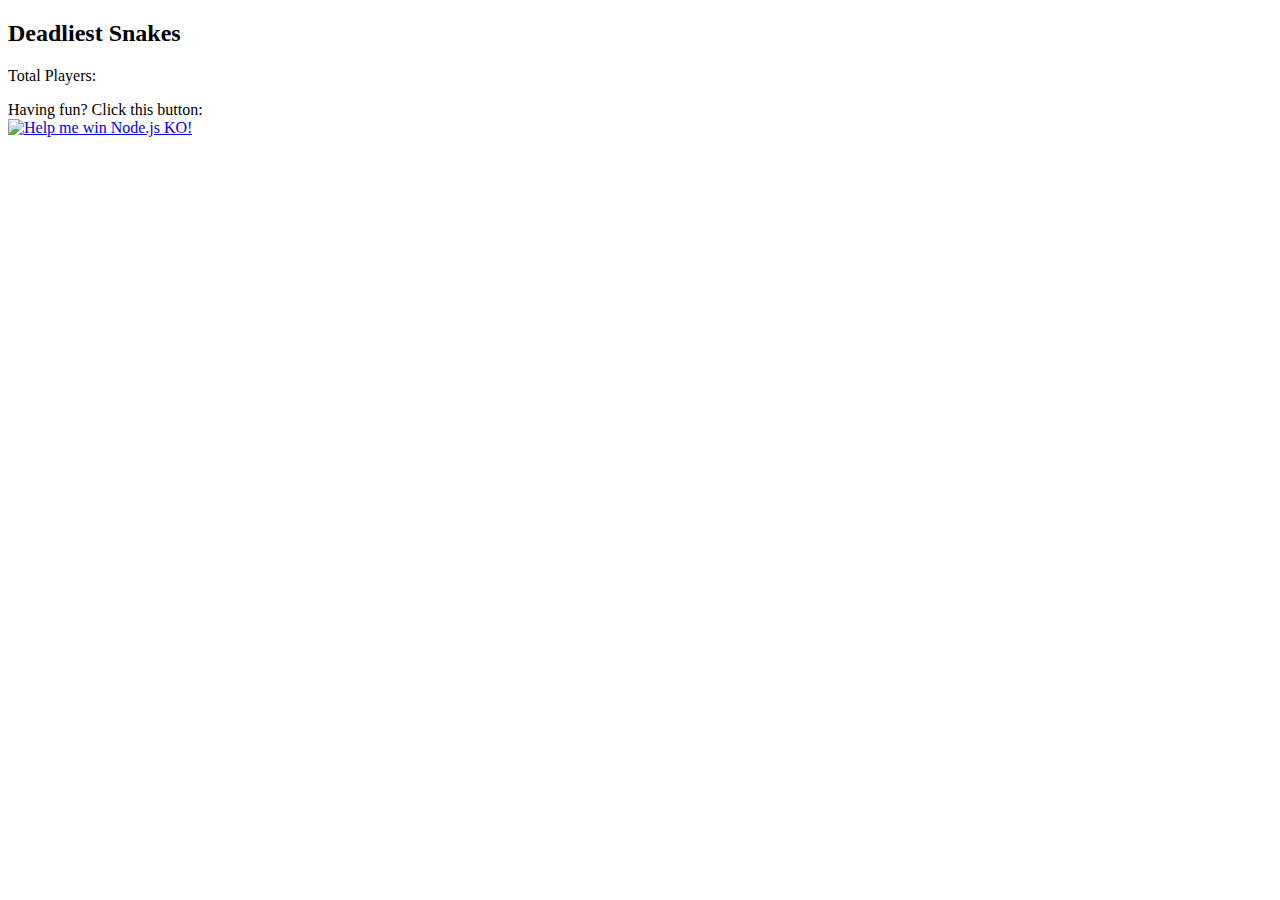
==== public/index.html @ 6beec2b4 "Cut down the end screen message." ====
<!DOCTYPE html>
<html>
<head>
  <title>Salamander</title>

  <script type="text/javascript" charset="utf-8">
      var exports = {};
  </script>
  <script src="/js/utils.js"></script>
  <script type="text/javascript" src="/js/socket/socket.io.js"></script>
  <script type="text/javascript" src="/js/protocol.js"></script>
  <script src="/js/jquery-1.4.2.js"></script>
  <script src="/js/engine.js"></script>
  <script src="/js/rendered_board.js"></script>
  <link rel="stylesheet" href="/styles.css" type="text/css">

  <script>
    io.setPath('/js/socket/');
    var RELOAD_STRING = "replay";
    var NAME_COOKIE = "name";

    // Add these styles to the page early so the page will take shape right away and the start screen
    // will properly center itself.
    var cellSize = 10;
    addPageStyle("#board div { width: " + cellSize + "px; height: " + cellSize + "px; }");
    addPageStyle("#board .obstacleCorner { width: " + (2 * cellSize) + "px; " +
                 "height: " + ( 3 * cellSize) + "px; }");
    addPageStyle("#board { width: " + (BOARD_WIDTH * cellSize) + "px; height: " +
                 (BOARD_HEIGHT * cellSize) + "px; }");

    $(document).ready(function() {
      var playerName = readCookie(NAME_COOKIE);
      
      var reloaded = document.location.toString().indexOf(RELOAD_STRING) >= 0;
      // Used is used for development to skip the start screen.
      var autoStart = document.location.toString().indexOf("autostart") >= 0;
      autoStart = autoStart || reloaded;

      if (!autoStart)
        showStartScreen();

      var socket = new io.Socket(null, {port: 80});
      socket.connect();
      var gameClient = new protocol.GameClient(socket);
      socket.on('message', function(msg){
        var type = protocol.messageType(msg);
        if (type === protocol.Types.GameState) {
          gameClient.receive(protocol.messageData(msg));
        }
        else if (type === protocol.Types.Users) {
          handleUsers(protocol.messageData(msg));
        }
      });

      board = new RenderedBoard(BOARD_WIDTH, BOARD_HEIGHT, cellSize, $("#board"));
      engine = new ClientEngine(window.board);
      engine.registerClient(gameClient);
      engine.addEventListener("snakeDead", function() {
        setTimeout(function() {
          showEndScreen();
          myPrevTitle = snakeTitles["0"];
        }, 1800);
      });

      // Arrow key control code
      KEYCODE_TO_DIRECTION = { 37: [-1,0], 38: [0,-1], 39: [1,0], 40: [0,1] }; // Left, Up, Right, Down
      $(document).keydown(function(e) {
        direction = KEYCODE_TO_DIRECTION[e.keyCode];
        if (direction) {
          engine.moveSnake(direction);
          e.preventDefault();
        }
      });

      //screen management
      $("#pauseButton").click(function() { engine.togglePause(); });

      function startGameEvent(event, name) {
        startGame(name);
        event.preventDefault();
      }

      $("#startScreen form").submit(function(event) {
        hideStartScreen();
        startGameEvent(event, $("#startScreen input[name=name]").val());
      });

      $("#endScreen form").submit(function(event) {
        hideEndScreen();
        event.preventDefault();
        window.location = window.location.pathname.toString() + "?" + RELOAD_STRING + "=true";
      });

      $("#startScreen #startButton").click(function(event) {
        $("#startScreen form").submit();
        event.preventDefault();
      });

      $("#endScreen #restartButton").click(function(event) {
        $("#endScreen form").submit();
        event.preventDefault();
      });

      if (autoStart) {
        if (playerName) {
          startGame(playerName);
        }
        else {
          showStartScreen();
        }
      }
    });

    function showStartScreen() {
      $("#startScreen").show();
      // TODO(philc): Hard-coding vertical centering here because the height of the box we're centering
      // is non-deterministic during load time.
      $("#startScreen").css("margin-top", Math.max(30, ($(window).height() - 300) / 2 - 30));
      $("#startScreen input[name=name]").focus();
    }

    function hideStartScreen() { $("#startScreen").hide(); }

    function showEndScreen() {
      $("#endScreen").show();
      // TODO(philc): Hard-coding vertical centering here because the height of the box we're centering
      // is non-deterministic during load time.
      $("#endScreen").css("margin-top", Math.max(30, ($(window).height() - 280) / 2 - 30));
      $("#endScreen a").focus();
    }

    function hideEndScreen() { $("#endScreen").hide(); }

    function startGame(name) {
      console.log("startGame");
      if (!name) { name = (new Date()).getTime()+"";}
      createCookie(NAME_COOKIE,name,10);
      engine.setUserProps({"name":name});
      engine.startGame();
    }

    function addPageStyle(css, head) {
      var style;
      head = head || document.getElementsByTagName("head")[0];
      style = document.createElement("style");
      style.type = "text/css";
      style.appendChild(document.createTextNode(css));
      head.appendChild(style);
      return style;
    }

    //handle users data
    var snakeTitles = {
      "300":"Black Mamba",
      "250":"King Cobra",
      "200":"Death Adder",
      "150":"Anaconda",
      "125":"Viper",
      "100":"Taipan",
      "75":"Python",
      "50":"Boomslang",
      "20":"Rattlesnake",
      "0":"Garden Snake",
    }
    var snakeGraduations = [300,250,200,150,125,100,75,50,20,0];
    var myPrevTitle = snakeTitles["0"];

    function handleUsers(users) {
      var totalUsers = users.length;
      $("#totalPlayers").html(totalUsers);
      var leaderboard = $("#leaderboard").empty();
      //sort from largest snake down
      users.sort(function(a,b) { return b.snake.size - a.snake.size; });

      var me = false;
      var maxTop = 10;
      var topFew = (users.length > maxTop) ? maxTop : users.length;
      var output = "";
      var size = 0;
      var title = "";
      for (var i=0; i < topFew; i++) {
        me = engine.mySnake && (engine.mySnake.snakeId === users[i].snake.snakeId);
        size = users[i].snake.size;
        for (var j = 0; j < snakeGraduations.length; j++){
          if (size >= snakeGraduations[j]) {
            title = snakeTitles[""+snakeGraduations[j]];
            break;
          }
        }
        if (me) {
          output += "You: ";
          if (title !== myPrevTitle) {
            announce(title);
            myPrevTitle = title;
          }
        }
        
        leaderboard.append('<div class="player">'+
          '<div class="col left">'+
            '<div class="playerColor" style="background-color: '+users[i].snake.color+'"></div>'+
          '</div>' +
          '<div class="col middle">' +
            '<div class="playerName">'+users[i].props.name+'</div>' +
            '<div class="playerTitle">'+title+'</div>' +
          '</div>' +
          '<div class="col right">' +
            '<div class="score">'+size+'</div>' +
          '</div>'+
          '<div class="clear"></div>' +
        '</div>');
        //output += ""+ users[i].props.name + ": " + size + " - " + title + "<br/>";
      }

      //$("#leaderboard").empty().append(totalUsers + " Users<br/>Top Players:<br/>" + output);
    }

    function announce(text) {
      var myHead = engine.mySnake.head();
      var div = board.divs[myHead[0]][myHead[1]];
      var announcement = $('<div class="announcement"></div>').html(text).css(
        { width: "1000px", top: div.css("top"), left: div.css("left") });
      console.log(announcement);
      $("#board").append(announcement);
      announcement.animate({opacity: 0,fontSize: "3em", marginLeft: "-100px"}, 1500, function() {
        announcement.remove();
      });
    }
    
    //cookies from quirks mode
    function createCookie(name,value,days) {
    	if (days) {
    		var date = new Date();
    		date.setTime(date.getTime()+(days*24*60*60*1000));
    		var expires = "; expires="+date.toGMTString();
    	}
    	else var expires = "";
    	document.cookie = name+"="+value+expires+"; path=/";
    }

    function readCookie(name) {
    	var nameEQ = name + "=";
    	var ca = document.cookie.split(';');
    	for(var i=0;i < ca.length;i++) {
    		var c = ca[i];
    		while (c.charAt(0)==' ') c = c.substring(1,c.length);
    		if (c.indexOf(nameEQ) == 0) return c.substring(nameEQ.length,c.length);
    	}
    	return null;
    }

    function eraseCookie(name) {
    	createCookie(name,"",-1);
    }
  </script>

</head>

<body>
  <div id="board"></div>

  <div id="hud">
    <h2>Deadliest Snakes</h2>
    <div id="leaderboard"></div>
    <p>
      Total Players: <span id="totalPlayers"></span>
    </p>
    <p id="voteButton">
      Having fun? Click this button:<br/>
      <a href="http://nodeknockout.com/teams/salamander" target="nko"
         title="Help me win Node.js KO!"><img style=" text-align: center; border: 0px;" src="http://nodeknockout.com/images/voteko.png" alt="Help me win Node.js KO!"/></a>
    </p>
  </div>

  <div class="centeredPopupContainer">
    <div id="startScreen" class="popup" style="display:none">
      <form>
        <img src="/images/logo.png" class="logo" />
        <div id="tagline"><img src="/images/tagline.png" id="tagline" /></div>

        <p class="intro">
          <span class="contents">
            Devour your foes and grow to become <br/>
            the <strong>Black Mamba</strong>. Have no mercy!
          </span>
        </p>

        <p>
          <input type="text" name="name" value="Your nickname" />
          <a id="startButton" class="button" href="#">Enter the Arena</a>
        </p>

        <p class="footer">For the best gameplay, maximize your browser window.</p>
      </form>
    </div>

    <div id="endScreen" class="popup" style="display:none">
      <form>
        <img src="/images/logo.png" class="logo" />
        <div id="tagline"><img src="/images/tagline.png" id="tagline" /></div>

        <p class="intro">
          <span class="contents">
            Blast &mdash; you were destroyed!
            <!-- TODO(philc): It would be cool to show their rank and length here,
                 and who they were killed by -->
          </span>
        </p>

        <p>
          <a class="button" id="restartButton" href="#">Re-enter the Arena</a>
        </p>
      </form>
    </div>
  </div>

</body>
</html>
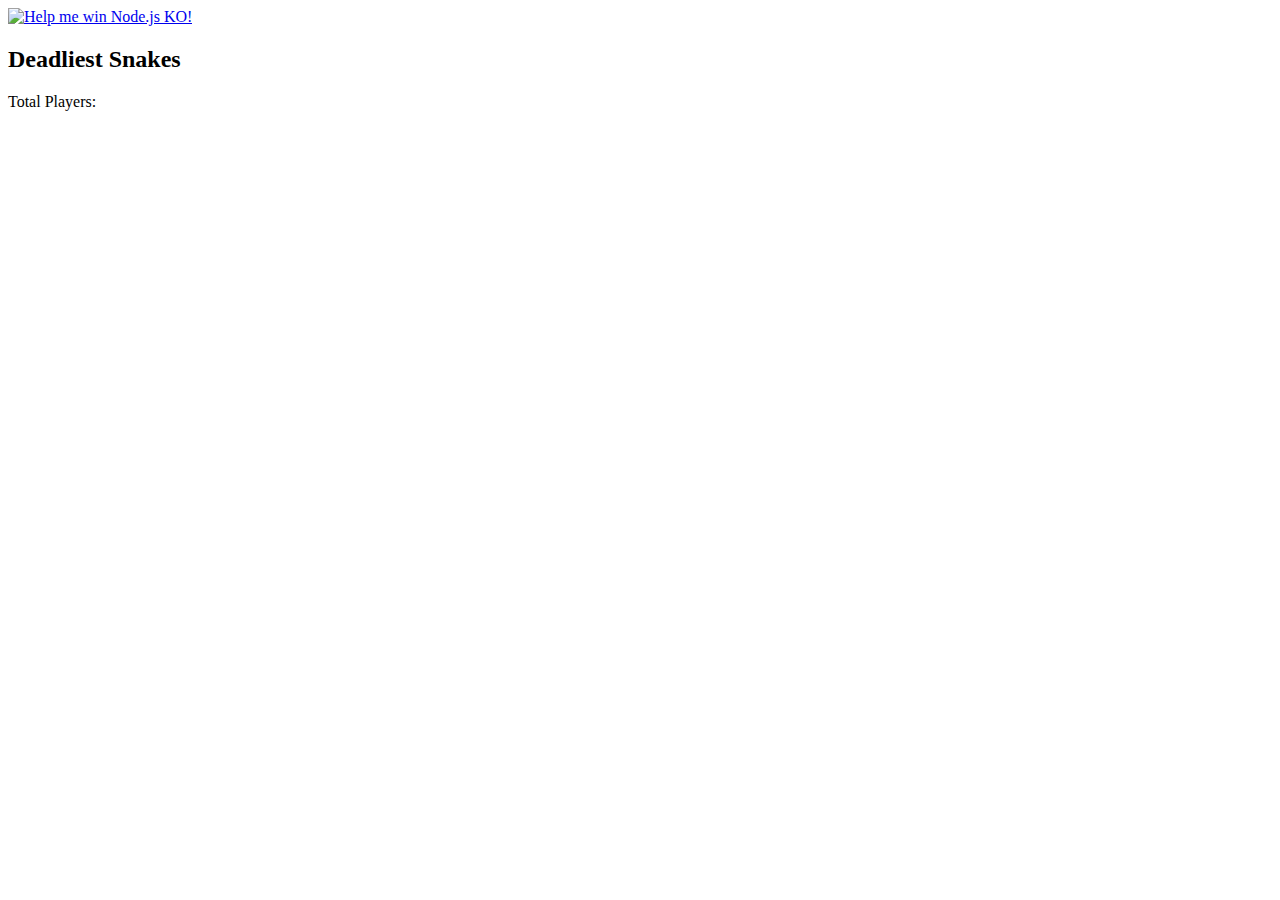
==== commit 81212395: "Highlight me" ====
--- a/public/index.html
+++ b/public/index.html
@@ -164,7 +164,8 @@
     }
     var snakeGraduations = [300,250,200,150,125,100,75,50,20,0];
     var myPrevTitle = snakeTitles["0"];
-
+    var firstMe = true;
+    
     function handleUsers(users) {
       var totalUsers = users.length;
       $("#totalPlayers").html(totalUsers);
@@ -189,13 +190,17 @@
         }
         if (me) {
           output += "You: ";
+          if (firstMe) {
+            announce(users[i].props.name);
+            firstMe = false;
+          }
           if (title !== myPrevTitle) {
             announce(title);
             myPrevTitle = title;
           }
         }
         
-        leaderboard.append('<div class="player">'+
+        leaderboard.append('<div class="player'+ (me ? " me" : '') + '">'+
           '<div class="col left">'+
             '<div class="playerColor" style="background-color: '+users[i].snake.color+'"></div>'+
           '</div>' +
@@ -259,16 +264,15 @@
   <div id="board"></div>
 
   <div id="hud">
-    <h2>Deadliest Snakes</h2>
-    <div id="leaderboard"></div>
-    <p>
+    <div class="innerBox">
+      <!--button id="pauseButton">Pause</button-->
+      <a href="http://nodeknockout.com/teams/salamander" target="nko" title="Help me win Node.js KO!"><img style=" text-align: center; border: 0px;" src="http://nodeknockout.com/images/voteko.png" alt="Help me win Node.js KO!"/></a>
+      <h2>Deadliest Snakes</h2>
+      <div id="leaderboard">
+      </div>
       Total Players: <span id="totalPlayers"></span>
-    </p>
-    <p id="voteButton">
-      Having fun? Click this button:<br/>
-      <a href="http://nodeknockout.com/teams/salamander" target="nko"
-         title="Help me win Node.js KO!"><img style=" text-align: center; border: 0px;" src="http://nodeknockout.com/images/voteko.png" alt="Help me win Node.js KO!"/></a>
-    </p>
+      
+    </div>
   </div>
 
   <div class="centeredPopupContainer">
@@ -300,7 +304,7 @@
 
         <p class="intro">
           <span class="contents">
-            Blast &mdash; you were destroyed!
+            Blast &mdash; you were destroyed! Try again<br/> to become a <strong>Black Mamba</strong>?
             <!-- TODO(philc): It would be cool to show their rank and length here,
                  and who they were killed by -->
           </span>
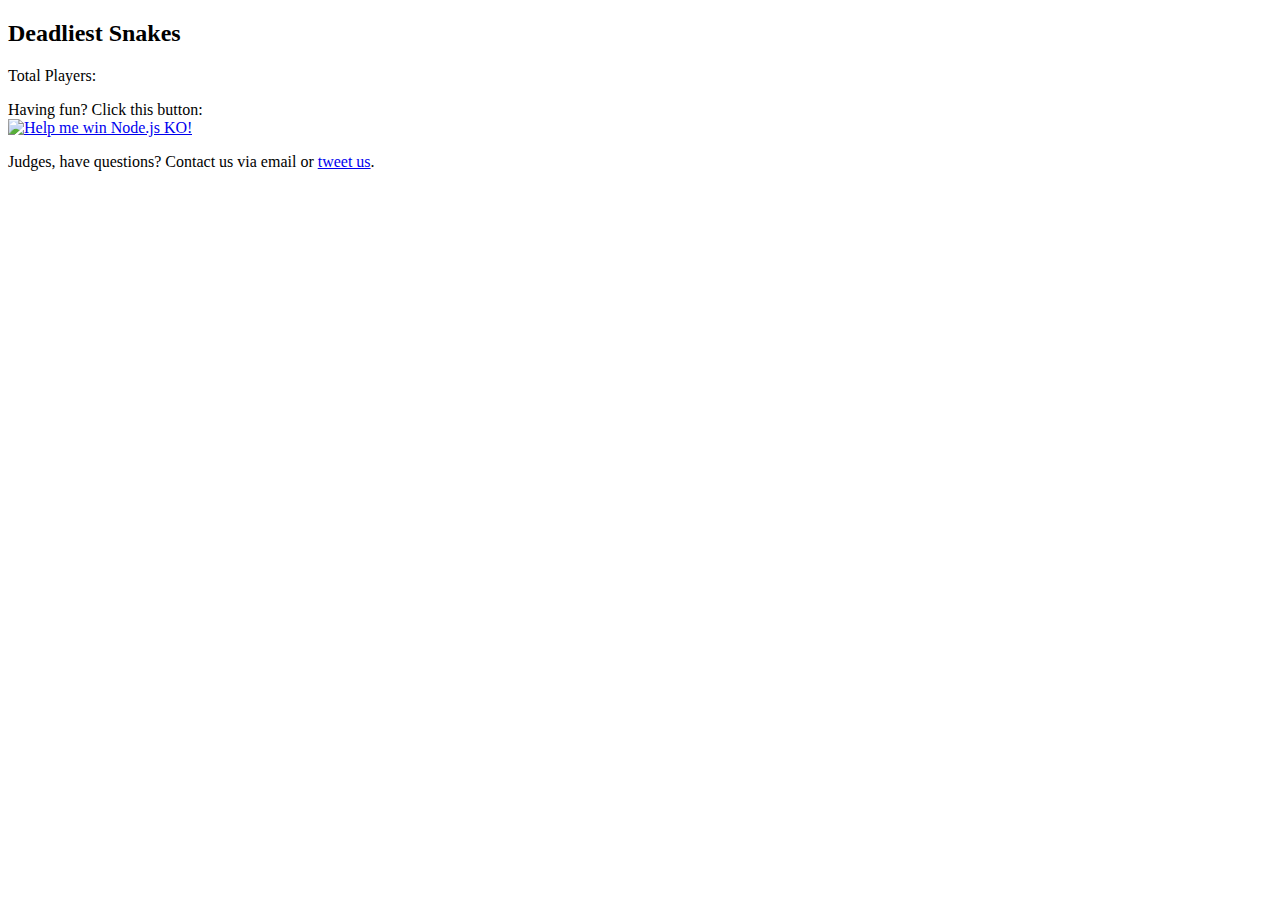
==== commit addfb7be: "Add a twitter contact for the node ko judges" ====
--- a/public/index.html
+++ b/public/index.html
@@ -164,8 +164,7 @@
     }
     var snakeGraduations = [300,250,200,150,125,100,75,50,20,0];
     var myPrevTitle = snakeTitles["0"];
-    var firstMe = true;
-    
+
     function handleUsers(users) {
       var totalUsers = users.length;
       $("#totalPlayers").html(totalUsers);
@@ -190,17 +189,13 @@
         }
         if (me) {
           output += "You: ";
-          if (firstMe) {
-            announce(users[i].props.name);
-            firstMe = false;
-          }
           if (title !== myPrevTitle) {
             announce(title);
             myPrevTitle = title;
           }
         }
         
-        leaderboard.append('<div class="player'+ (me ? " me" : '') + '">'+
+        leaderboard.append('<div class="player">'+
           '<div class="col left">'+
             '<div class="playerColor" style="background-color: '+users[i].snake.color+'"></div>'+
           '</div>' +
@@ -264,15 +259,19 @@
   <div id="board"></div>
 
   <div id="hud">
-    <div class="innerBox">
-      <!--button id="pauseButton">Pause</button-->
-      <a href="http://nodeknockout.com/teams/salamander" target="nko" title="Help me win Node.js KO!"><img style=" text-align: center; border: 0px;" src="http://nodeknockout.com/images/voteko.png" alt="Help me win Node.js KO!"/></a>
-      <h2>Deadliest Snakes</h2>
-      <div id="leaderboard">
-      </div>
+    <h2>Deadliest Snakes</h2>
+    <div id="leaderboard"></div>
+    <p>
       Total Players: <span id="totalPlayers"></span>
-      
-    </div>
+    </p>
+    <p id="voteButton">
+      Having fun? Click this button:<br/>
+      <a href="http://nodeknockout.com/teams/salamander" target="nko"
+         title="Help me win Node.js KO!"><img style=" text-align: center; border: 0px;" src="http://nodeknockout.com/images/voteko.png" alt="Help me win Node.js KO!"/></a>
+    </p>
+    <p id="twitterInfo">
+      Judges, have questions? Contact us via email or <a href="http://twitter.com/ikhare">tweet us</a>.
+    </p>
   </div>
 
   <div class="centeredPopupContainer">
@@ -304,7 +303,7 @@
 
         <p class="intro">
           <span class="contents">
-            Blast &mdash; you were destroyed! Try again<br/> to become a <strong>Black Mamba</strong>?
+            Blast &mdash; you were destroyed!
             <!-- TODO(philc): It would be cool to show their rank and length here,
                  and who they were killed by -->
           </span>
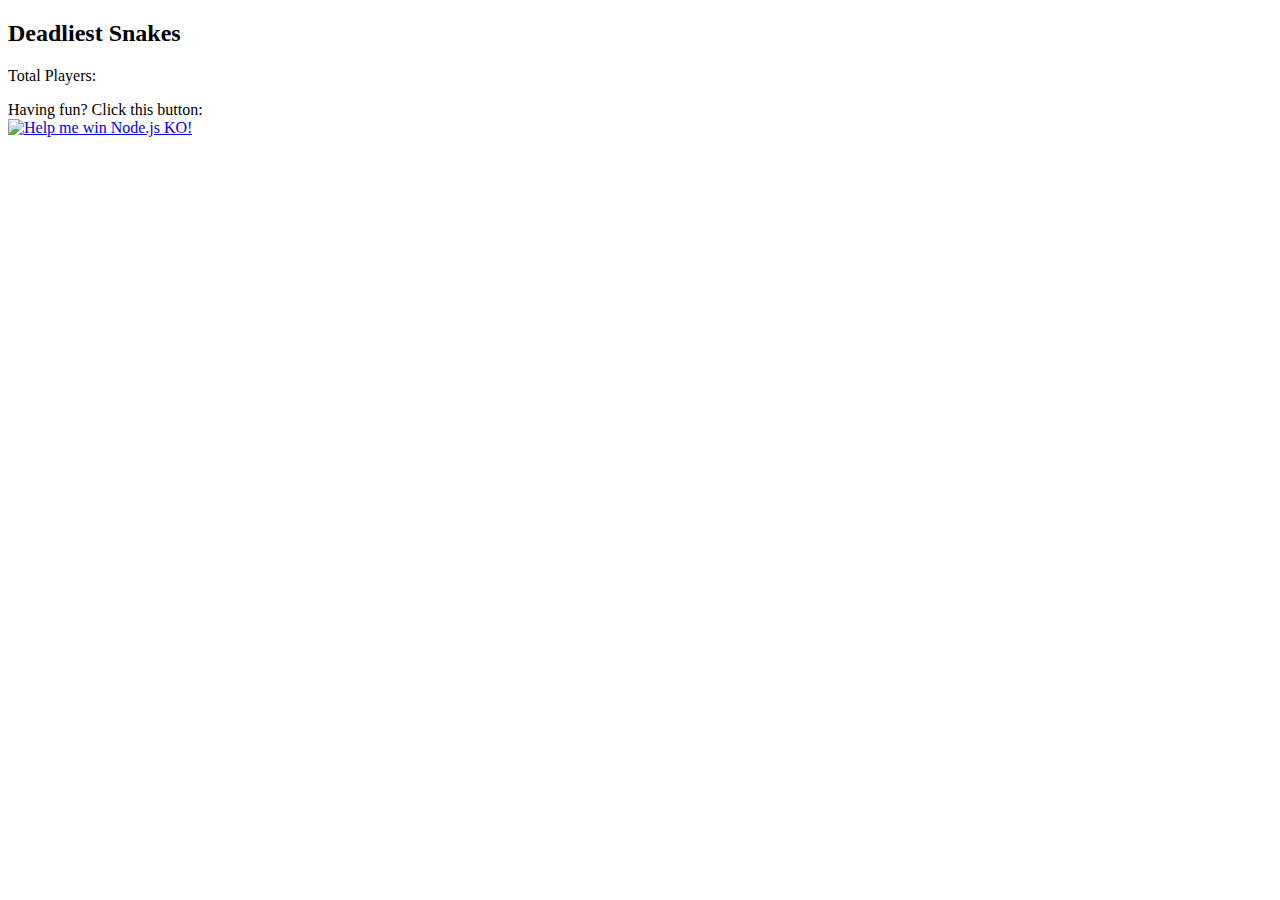
==== commit 3b529d0f: "Merge branch 'master' of github.com:nko/salamander" ====
--- a/public/index.html
+++ b/public/index.html
@@ -164,7 +164,8 @@
     }
     var snakeGraduations = [300,250,200,150,125,100,75,50,20,0];
     var myPrevTitle = snakeTitles["0"];
-
+    var firstMe = true;
+    
     function handleUsers(users) {
       var totalUsers = users.length;
       $("#totalPlayers").html(totalUsers);
@@ -189,13 +190,17 @@
         }
         if (me) {
           output += "You: ";
+          if (firstMe) {
+            announce(users[i].props.name);
+            firstMe = false;
+          }
           if (title !== myPrevTitle) {
             announce(title);
             myPrevTitle = title;
           }
         }
         
-        leaderboard.append('<div class="player">'+
+        leaderboard.append('<div class="player'+ (me ? " me" : '') + '">'+
           '<div class="col left">'+
             '<div class="playerColor" style="background-color: '+users[i].snake.color+'"></div>'+
           '</div>' +
@@ -269,9 +274,6 @@
       <a href="http://nodeknockout.com/teams/salamander" target="nko"
          title="Help me win Node.js KO!"><img style=" text-align: center; border: 0px;" src="http://nodeknockout.com/images/voteko.png" alt="Help me win Node.js KO!"/></a>
     </p>
-    <p id="twitterInfo">
-      Judges, have questions? Contact us via email or <a href="http://twitter.com/ikhare">tweet us</a>.
-    </p>
   </div>
 
   <div class="centeredPopupContainer">
@@ -303,7 +305,7 @@
 
         <p class="intro">
           <span class="contents">
-            Blast &mdash; you were destroyed!
+            Blast &mdash; you were destroyed! Try again<br/> to become a <strong>Black Mamba</strong>?
             <!-- TODO(philc): It would be cool to show their rank and length here,
                  and who they were killed by -->
           </span>
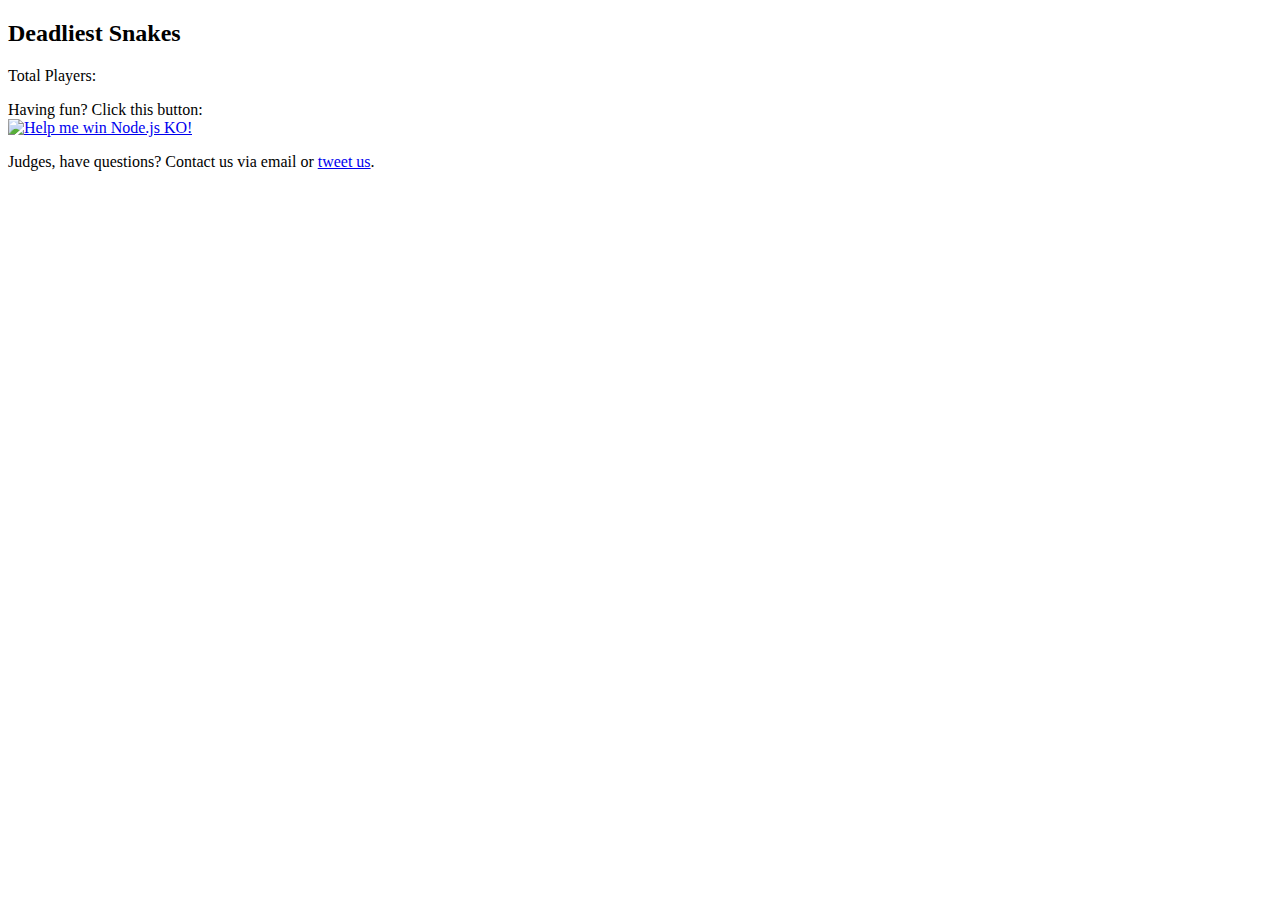
==== commit 59fee6bf: "Merge branch 'master' of github.com:nko/salamander" ====
--- a/public/index.html
+++ b/public/index.html
@@ -274,6 +274,9 @@
       <a href="http://nodeknockout.com/teams/salamander" target="nko"
          title="Help me win Node.js KO!"><img style=" text-align: center; border: 0px;" src="http://nodeknockout.com/images/voteko.png" alt="Help me win Node.js KO!"/></a>
     </p>
+    <p id="twitterInfo">
+      Judges, have questions? Contact us via email or <a href="http://twitter.com/ikhare">tweet us</a>.
+    </p>
   </div>
 
   <div class="centeredPopupContainer">
@@ -305,7 +308,7 @@
 
         <p class="intro">
           <span class="contents">
-            Blast &mdash; you were destroyed! Try again<br/> to become a <strong>Black Mamba</strong>?
+            Blast &mdash; you were destroyed!
             <!-- TODO(philc): It would be cool to show their rank and length here,
                  and who they were killed by -->
           </span>
